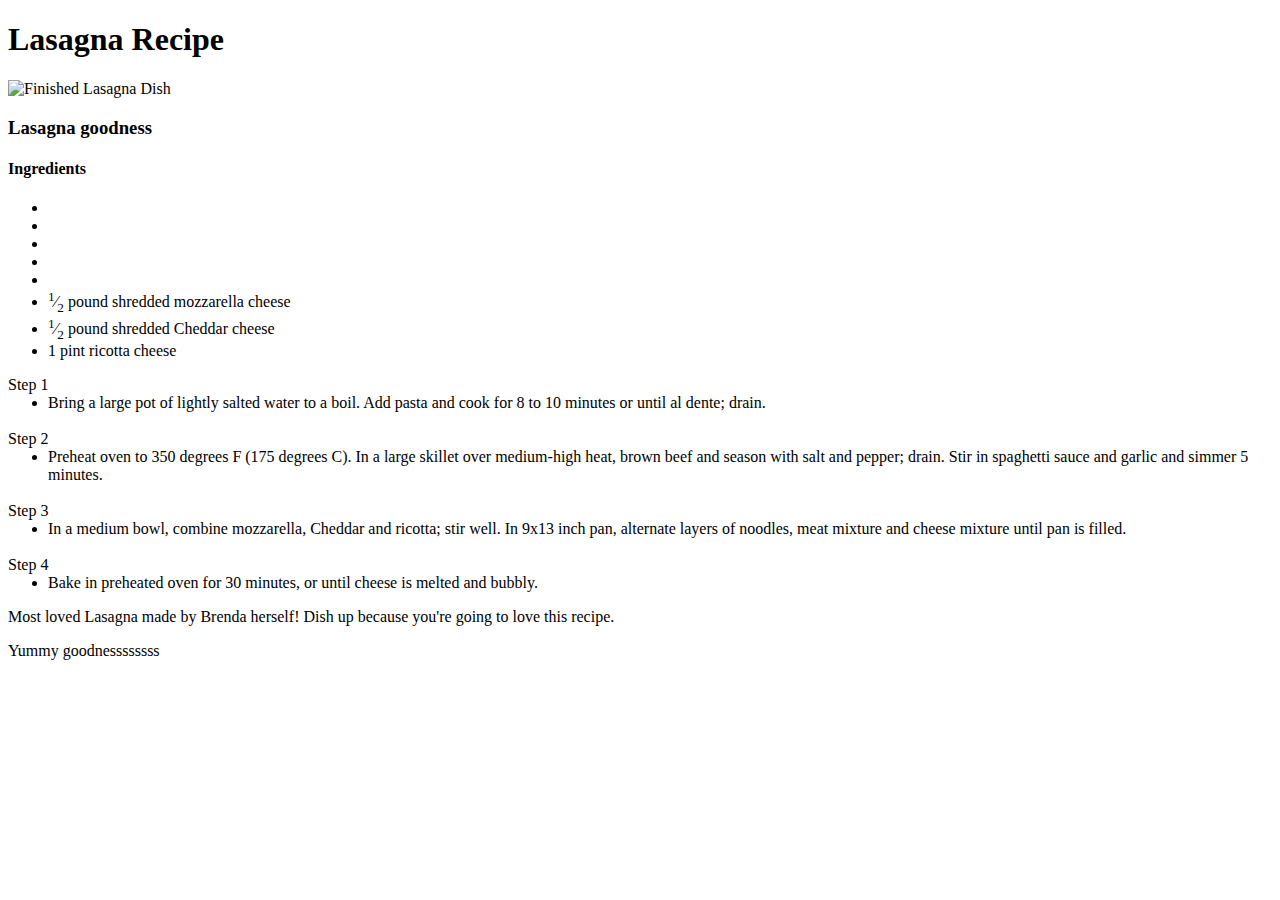
==== recipes/biscuits-and-gravy.html @ 8d9c580d "Finished webpage homepage, finished lasagna recipe, started pizza recipe" ====
<!DOCTYPE html>
<html lang="en">
<head>
    <meta charset="UTF-8">
    <meta http-equiv="X-UA-Compatible" content="IE=edge">
    <meta name="viewport" content="width=device-width, initial-scale=1.0">
    <title>Document</title>
</head>
<body>
    <h1>Lasagna Recipe</h1>
    <div><img src="https://imagesvc.meredithcorp.io/v3/mm/image?url=https%3A%2F%2Fimages.media-allrecipes.com%2Fuserphotos%2F39268.jpg&w=596&h=399&c=sc&poi=face&q=85" alt="Finished Lasagna Dish"></div>

    <h3>Lasagna goodness</h3>
    <h4>Ingredients</h4>
    <ul>
        <li></li>
        <li></li>
        <li></li>
        <li></li>
        <li></li>
        <li><sup>1</sup>&frasl;<sub>2</sub> pound shredded mozzarella cheese</li>
        <li><sup>1</sup>&frasl;<sub>2</sub> pound shredded Cheddar cheese</li>
        <li>1 pint ricotta cheese</li>
    </ul>

    <dl>
        <dt>Step 1</dt>
        <dd><li>Bring a large pot of lightly salted water to a boil. Add pasta and cook for 8 to 10 minutes or until al dente; drain.</li></dd>
        <br>
        <dt>Step 2</dt>
        <dd><li>Preheat oven to 350 degrees F (175 degrees C). In a large skillet over medium-high heat, brown beef and season with salt and pepper; drain. Stir in spaghetti sauce and garlic and simmer 5 minutes.</li></dd>
        <br>
        <dt>Step 3</dt>
        <dd><li>In a medium bowl, combine mozzarella, Cheddar and ricotta; stir well. In 9x13 inch pan, alternate layers of noodles, meat mixture and cheese mixture until pan is filled.</li></dd>
        <br>
        <dt>Step 4</dt>
        <dd><li>Bake in preheated oven for 30 minutes, or until cheese is melted and bubbly.</li></dd>
    </dl>




    <p>Most loved Lasagna made by Brenda herself! Dish up because you're going to love this recipe.</p>
    <p>Yummy goodnessssssss</p>

</body>
</html>
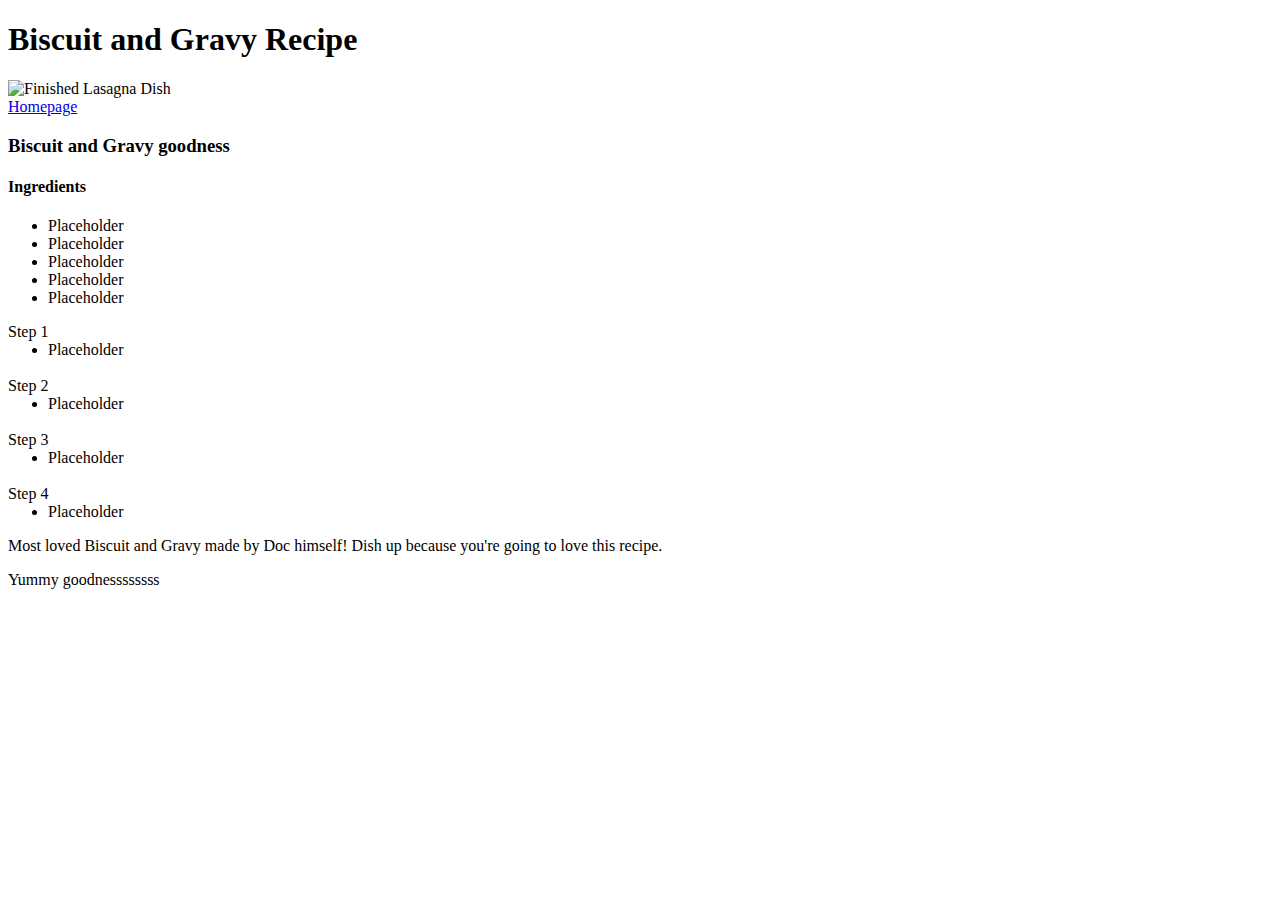
==== commit 73b23215: "Added homepage to lasagna, pizza and biscuits webpage" ====
--- a/recipes/biscuits-and-gravy.html
+++ b/recipes/biscuits-and-gravy.html
@@ -7,41 +7,32 @@
     <title>Document</title>
 </head>
 <body>
-    <h1>Lasagna Recipe</h1>
+    <h1>Biscuit and Gravy Recipe</h1>
     <div><img src="https://imagesvc.meredithcorp.io/v3/mm/image?url=https%3A%2F%2Fimages.media-allrecipes.com%2Fuserphotos%2F39268.jpg&w=596&h=399&c=sc&poi=face&q=85" alt="Finished Lasagna Dish"></div>
-
-    <h3>Lasagna goodness</h3>
+    <a href="../index.html">Homepage</a>
+    <h3>Biscuit and Gravy goodness</h3>
     <h4>Ingredients</h4>
     <ul>
-        <li></li>
-        <li></li>
-        <li></li>
-        <li></li>
-        <li></li>
-        <li><sup>1</sup>&frasl;<sub>2</sub> pound shredded mozzarella cheese</li>
-        <li><sup>1</sup>&frasl;<sub>2</sub> pound shredded Cheddar cheese</li>
-        <li>1 pint ricotta cheese</li>
+        <li>Placeholder</li>
+        <li>Placeholder</li>
+        <li>Placeholder</li>
+        <li>Placeholder</li>
+        <li>Placeholder</li>
     </ul>
-
     <dl>
         <dt>Step 1</dt>
-        <dd><li>Bring a large pot of lightly salted water to a boil. Add pasta and cook for 8 to 10 minutes or until al dente; drain.</li></dd>
+        <dd><li>Placeholder</li></dd>
         <br>
         <dt>Step 2</dt>
-        <dd><li>Preheat oven to 350 degrees F (175 degrees C). In a large skillet over medium-high heat, brown beef and season with salt and pepper; drain. Stir in spaghetti sauce and garlic and simmer 5 minutes.</li></dd>
+        <dd><li>Placeholder</li></dd>
         <br>
         <dt>Step 3</dt>
-        <dd><li>In a medium bowl, combine mozzarella, Cheddar and ricotta; stir well. In 9x13 inch pan, alternate layers of noodles, meat mixture and cheese mixture until pan is filled.</li></dd>
+        <dd><li>Placeholder</li></dd>
         <br>
         <dt>Step 4</dt>
-        <dd><li>Bake in preheated oven for 30 minutes, or until cheese is melted and bubbly.</li></dd>
+        <dd><li>Placeholder</li></dd>
     </dl>
-
-
-
-
-    <p>Most loved Lasagna made by Brenda herself! Dish up because you're going to love this recipe.</p>
+    <p>Most loved Biscuit and Gravy made by Doc himself! Dish up because you're going to love this recipe.</p>
     <p>Yummy goodnessssssss</p>
-
 </body>
 </html>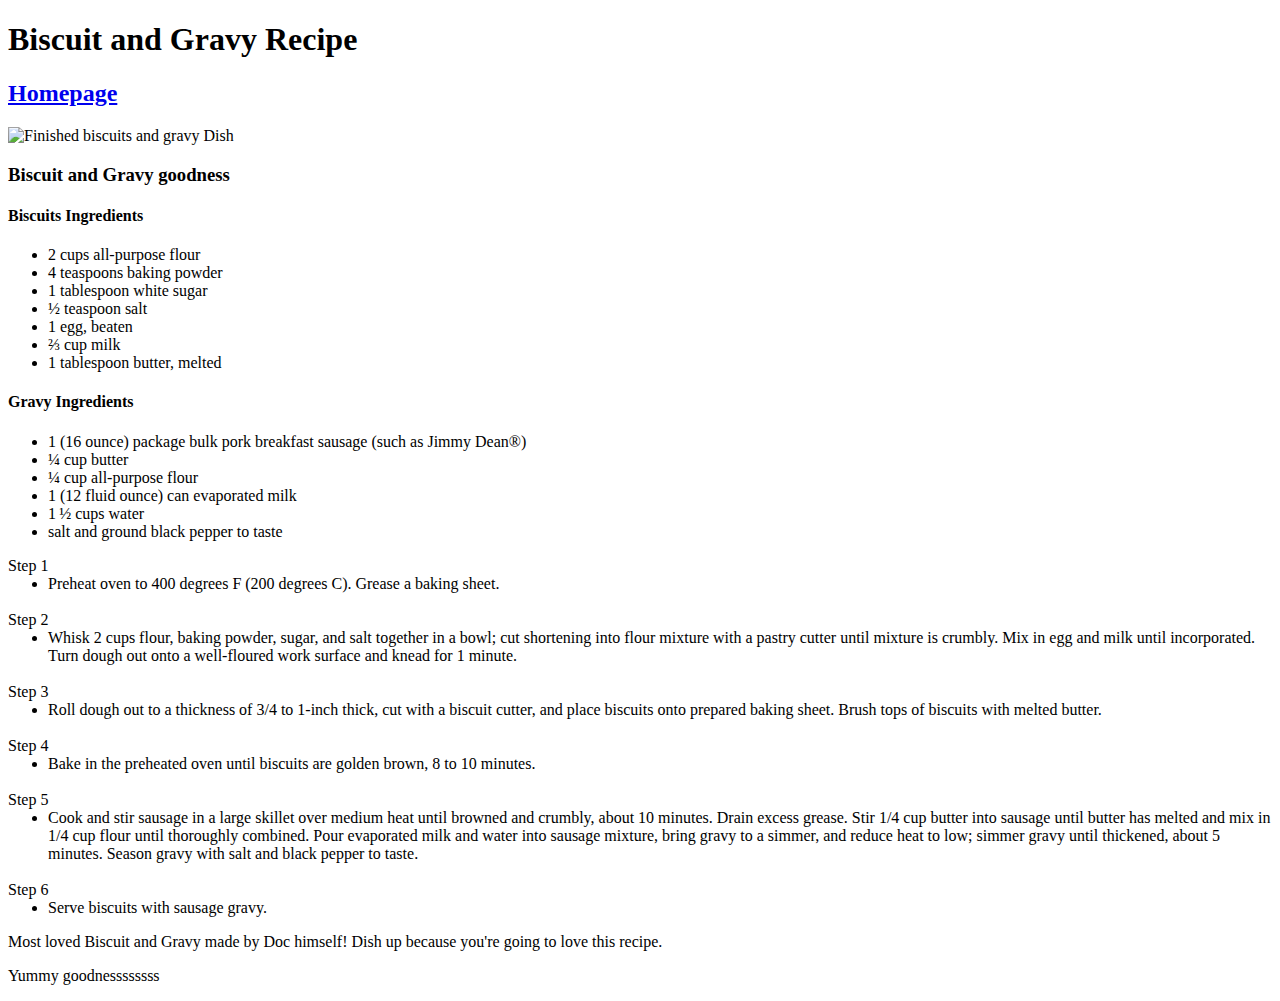
==== commit 08f8691f: "Completed biscuits and gravy page" ====
--- a/recipes/biscuits-and-gravy.html
+++ b/recipes/biscuits-and-gravy.html
@@ -4,33 +4,56 @@
     <meta charset="UTF-8">
     <meta http-equiv="X-UA-Compatible" content="IE=edge">
     <meta name="viewport" content="width=device-width, initial-scale=1.0">
-    <title>Document</title>
+    <title>Biscuits and Gravy Recipe</title>
 </head>
 <body>
     <h1>Biscuit and Gravy Recipe</h1>
-    <div><img src="https://imagesvc.meredithcorp.io/v3/mm/image?url=https%3A%2F%2Fimages.media-allrecipes.com%2Fuserphotos%2F39268.jpg&w=596&h=399&c=sc&poi=face&q=85" alt="Finished Lasagna Dish"></div>
-    <a href="../index.html">Homepage</a>
+    <H2><a href="../index.html">Homepage</a></H2>
+    <div><img src="https://imagesvc.meredithcorp.io/v3/mm/image?url=https%3A%2F%2Fimages.media-allrecipes.com%2Fuserphotos%2F960668.jpg&w=596&h=596&c=sc&poi=face&q=85" height="300" width="300" alt="Finished biscuits and gravy Dish"></div>
     <h3>Biscuit and Gravy goodness</h3>
-    <h4>Ingredients</h4>
+    <h4>Biscuits Ingredients</h4>
     <ul>
-        <li>Placeholder</li>
-        <li>Placeholder</li>
-        <li>Placeholder</li>
-        <li>Placeholder</li>
-        <li>Placeholder</li>
+        <li>2 cups all-purpose flour</li>
+        <li>4 teaspoons baking powder</li>
+        <li>1 tablespoon white sugar</li>
+        <li>½ teaspoon salt</li>
+        <li>1 egg, beaten</li>
+        <li>⅔ cup milk</li>
+        <li>1 tablespoon butter, melted</li>
+    </ul>
+    <h4>Gravy Ingredients</h4>
+    <ul>
+        <li> 1 (16 ounce) package bulk pork breakfast sausage (such as Jimmy Dean®) </li>
+        <li> ¼ cup butter </li>
+        <li> ¼ cup all-purpose flour </li>
+        <li> 1 (12 fluid ounce) can evaporated milk </li>
+        <li> 1 ½ cups water </li>
+        <li> salt and ground black pepper to taste </li>
     </ul>
     <dl>
         <dt>Step 1</dt>
-        <dd><li>Placeholder</li></dd>
+        <dd><li>Preheat oven to 400 degrees F (200 degrees C). Grease a baking sheet.
+        </li></dd>
         <br>
         <dt>Step 2</dt>
-        <dd><li>Placeholder</li></dd>
+        <dd><li>Whisk 2 cups flour, baking powder, sugar, and salt together in a bowl; cut shortening into flour mixture with a pastry cutter until mixture is crumbly. Mix in egg and milk until incorporated. Turn dough out onto a well-floured work surface and knead for 1 minute.
+        </li></dd>
         <br>
         <dt>Step 3</dt>
-        <dd><li>Placeholder</li></dd>
+        <dd><li>Roll dough out to a thickness of 3/4 to 1-inch thick, cut with a biscuit cutter, and place biscuits onto prepared baking sheet. Brush tops of biscuits with melted butter.
+        </li></dd>
         <br>
         <dt>Step 4</dt>
-        <dd><li>Placeholder</li></dd>
+        <dd><li>Bake in the preheated oven until biscuits are golden brown, 8 to 10 minutes.
+        </li></dd>
+        <br>
+        <dt>Step 5</dt>
+        <dd><li>Cook and stir sausage in a large skillet over medium heat until browned and crumbly, about 10 minutes. Drain excess grease. Stir 1/4 cup butter into sausage until butter has melted and mix in 1/4 cup flour until thoroughly combined. Pour evaporated milk and water into sausage mixture, bring gravy to a simmer, and reduce heat to low; simmer gravy until thickened, about 5 minutes. Season gravy with salt and black pepper to taste.
+        </li></dd>
+        <br>
+        <dt>Step 6</dt>
+        <dd><li>Serve biscuits with sausage gravy.
+        </li></dd>
     </dl>
     <p>Most loved Biscuit and Gravy made by Doc himself! Dish up because you're going to love this recipe.</p>
     <p>Yummy goodnessssssss</p>
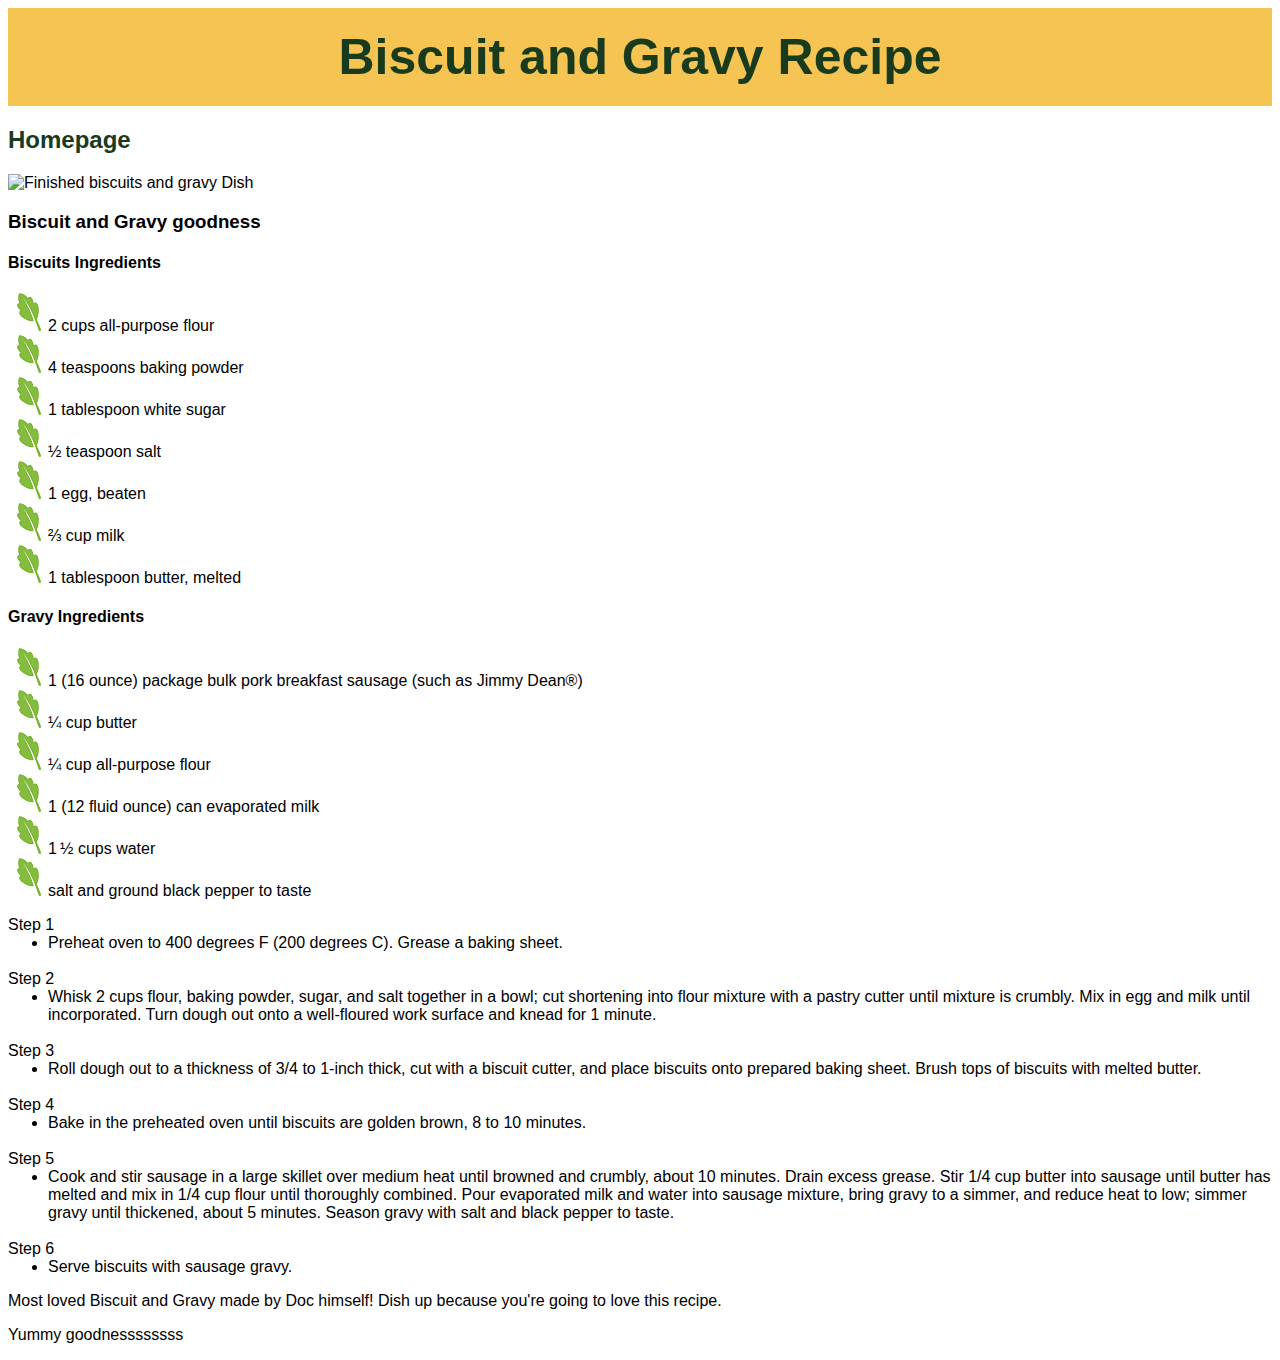
==== commit 94ae932d: "Added styling to index.html and pizza.html" ====
--- a/recipes/biscuits-and-gravy.html
+++ b/recipes/biscuits-and-gravy.html
@@ -1,61 +1,100 @@
 <!DOCTYPE html>
 <html lang="en">
-<head>
-    <meta charset="UTF-8">
-    <meta http-equiv="X-UA-Compatible" content="IE=edge">
-    <meta name="viewport" content="width=device-width, initial-scale=1.0">
+  <head>
+    <meta charset="UTF-8" />
+    <meta http-equiv="X-UA-Compatible" content="IE=edge" />
+    <meta name="viewport" content="width=device-width, initial-scale=1.0" />
     <title>Biscuits and Gravy Recipe</title>
-</head>
-<body>
+    <link rel="stylesheet" href="../stylesheet/recipesstyle.css" />
+  </head>
+  <body>
     <h1>Biscuit and Gravy Recipe</h1>
-    <H2><a href="../index.html">Homepage</a></H2>
-    <div><img src="https://imagesvc.meredithcorp.io/v3/mm/image?url=https%3A%2F%2Fimages.media-allrecipes.com%2Fuserphotos%2F960668.jpg&w=596&h=596&c=sc&poi=face&q=85" height="300" width="300" alt="Finished biscuits and gravy Dish"></div>
+    <h2><a href="../index.html">Homepage</a></h2>
+    <div>
+      <img
+        src="https://imagesvc.meredithcorp.io/v3/mm/image?url=https%3A%2F%2Fimages.media-allrecipes.com%2Fuserphotos%2F960668.jpg&w=596&h=596&c=sc&poi=face&q=85"
+        height="300"
+        width="300"
+        alt="Finished biscuits and gravy Dish"
+      />
+    </div>
     <h3>Biscuit and Gravy goodness</h3>
     <h4>Biscuits Ingredients</h4>
     <ul>
-        <li>2 cups all-purpose flour</li>
-        <li>4 teaspoons baking powder</li>
-        <li>1 tablespoon white sugar</li>
-        <li>½ teaspoon salt</li>
-        <li>1 egg, beaten</li>
-        <li>⅔ cup milk</li>
-        <li>1 tablespoon butter, melted</li>
+      <li>2 cups all-purpose flour</li>
+      <li>4 teaspoons baking powder</li>
+      <li>1 tablespoon white sugar</li>
+      <li>½ teaspoon salt</li>
+      <li>1 egg, beaten</li>
+      <li>⅔ cup milk</li>
+      <li>1 tablespoon butter, melted</li>
     </ul>
     <h4>Gravy Ingredients</h4>
     <ul>
-        <li> 1 (16 ounce) package bulk pork breakfast sausage (such as Jimmy Dean®) </li>
-        <li> ¼ cup butter </li>
-        <li> ¼ cup all-purpose flour </li>
-        <li> 1 (12 fluid ounce) can evaporated milk </li>
-        <li> 1 ½ cups water </li>
-        <li> salt and ground black pepper to taste </li>
+      <li>
+        1 (16 ounce) package bulk pork breakfast sausage (such as Jimmy Dean®)
+      </li>
+      <li>¼ cup butter</li>
+      <li>¼ cup all-purpose flour</li>
+      <li>1 (12 fluid ounce) can evaporated milk</li>
+      <li>1 ½ cups water</li>
+      <li>salt and ground black pepper to taste</li>
     </ul>
     <dl>
-        <dt>Step 1</dt>
-        <dd><li>Preheat oven to 400 degrees F (200 degrees C). Grease a baking sheet.
-        </li></dd>
-        <br>
-        <dt>Step 2</dt>
-        <dd><li>Whisk 2 cups flour, baking powder, sugar, and salt together in a bowl; cut shortening into flour mixture with a pastry cutter until mixture is crumbly. Mix in egg and milk until incorporated. Turn dough out onto a well-floured work surface and knead for 1 minute.
-        </li></dd>
-        <br>
-        <dt>Step 3</dt>
-        <dd><li>Roll dough out to a thickness of 3/4 to 1-inch thick, cut with a biscuit cutter, and place biscuits onto prepared baking sheet. Brush tops of biscuits with melted butter.
-        </li></dd>
-        <br>
-        <dt>Step 4</dt>
-        <dd><li>Bake in the preheated oven until biscuits are golden brown, 8 to 10 minutes.
-        </li></dd>
-        <br>
-        <dt>Step 5</dt>
-        <dd><li>Cook and stir sausage in a large skillet over medium heat until browned and crumbly, about 10 minutes. Drain excess grease. Stir 1/4 cup butter into sausage until butter has melted and mix in 1/4 cup flour until thoroughly combined. Pour evaporated milk and water into sausage mixture, bring gravy to a simmer, and reduce heat to low; simmer gravy until thickened, about 5 minutes. Season gravy with salt and black pepper to taste.
-        </li></dd>
-        <br>
-        <dt>Step 6</dt>
-        <dd><li>Serve biscuits with sausage gravy.
-        </li></dd>
+      <dt>Step 1</dt>
+      <dd>
+        <li>
+          Preheat oven to 400 degrees F (200 degrees C). Grease a baking sheet.
+        </li>
+      </dd>
+      <br />
+      <dt>Step 2</dt>
+      <dd>
+        <li>
+          Whisk 2 cups flour, baking powder, sugar, and salt together in a bowl;
+          cut shortening into flour mixture with a pastry cutter until mixture
+          is crumbly. Mix in egg and milk until incorporated. Turn dough out
+          onto a well-floured work surface and knead for 1 minute.
+        </li>
+      </dd>
+      <br />
+      <dt>Step 3</dt>
+      <dd>
+        <li>
+          Roll dough out to a thickness of 3/4 to 1-inch thick, cut with a
+          biscuit cutter, and place biscuits onto prepared baking sheet. Brush
+          tops of biscuits with melted butter.
+        </li>
+      </dd>
+      <br />
+      <dt>Step 4</dt>
+      <dd>
+        <li>
+          Bake in the preheated oven until biscuits are golden brown, 8 to 10
+          minutes.
+        </li>
+      </dd>
+      <br />
+      <dt>Step 5</dt>
+      <dd>
+        <li>
+          Cook and stir sausage in a large skillet over medium heat until
+          browned and crumbly, about 10 minutes. Drain excess grease. Stir 1/4
+          cup butter into sausage until butter has melted and mix in 1/4 cup
+          flour until thoroughly combined. Pour evaporated milk and water into
+          sausage mixture, bring gravy to a simmer, and reduce heat to low;
+          simmer gravy until thickened, about 5 minutes. Season gravy with salt
+          and black pepper to taste.
+        </li>
+      </dd>
+      <br />
+      <dt>Step 6</dt>
+      <dd><li>Serve biscuits with sausage gravy.</li></dd>
     </dl>
-    <p>Most loved Biscuit and Gravy made by Doc himself! Dish up because you're going to love this recipe.</p>
+    <p>
+      Most loved Biscuit and Gravy made by Doc himself! Dish up because you're
+      going to love this recipe.
+    </p>
     <p>Yummy goodnessssssss</p>
-</body>
-</html>+  </body>
+</html>
--- a/stylesheet/recipesstyle.css
+++ b/stylesheet/recipesstyle.css
@@ -0,0 +1,34 @@
+html {
+  font-family: Calibri, Candara, Segoe, Segoe UI, Optima, Arial, sans-serif;
+}
+
+body {
+    margin 0px;
+}
+
+a {
+  text-decoration: none;
+  color: #183a1d;
+}
+
+a:hover {
+  background-color: #f6c453;
+}
+
+h1 {
+  font-size: 50px;
+  text-align: center;
+  background-color: #f6c453;
+  color: #183a1d;
+  padding: 20px 20px 20px 20px;
+  margin: 0px;
+}
+
+ul li {
+  list-style-image: url(../images/leaf_icon.jpg);
+}
+
+.container {
+    width: 1000px;
+    margin: 0 auto;
+}